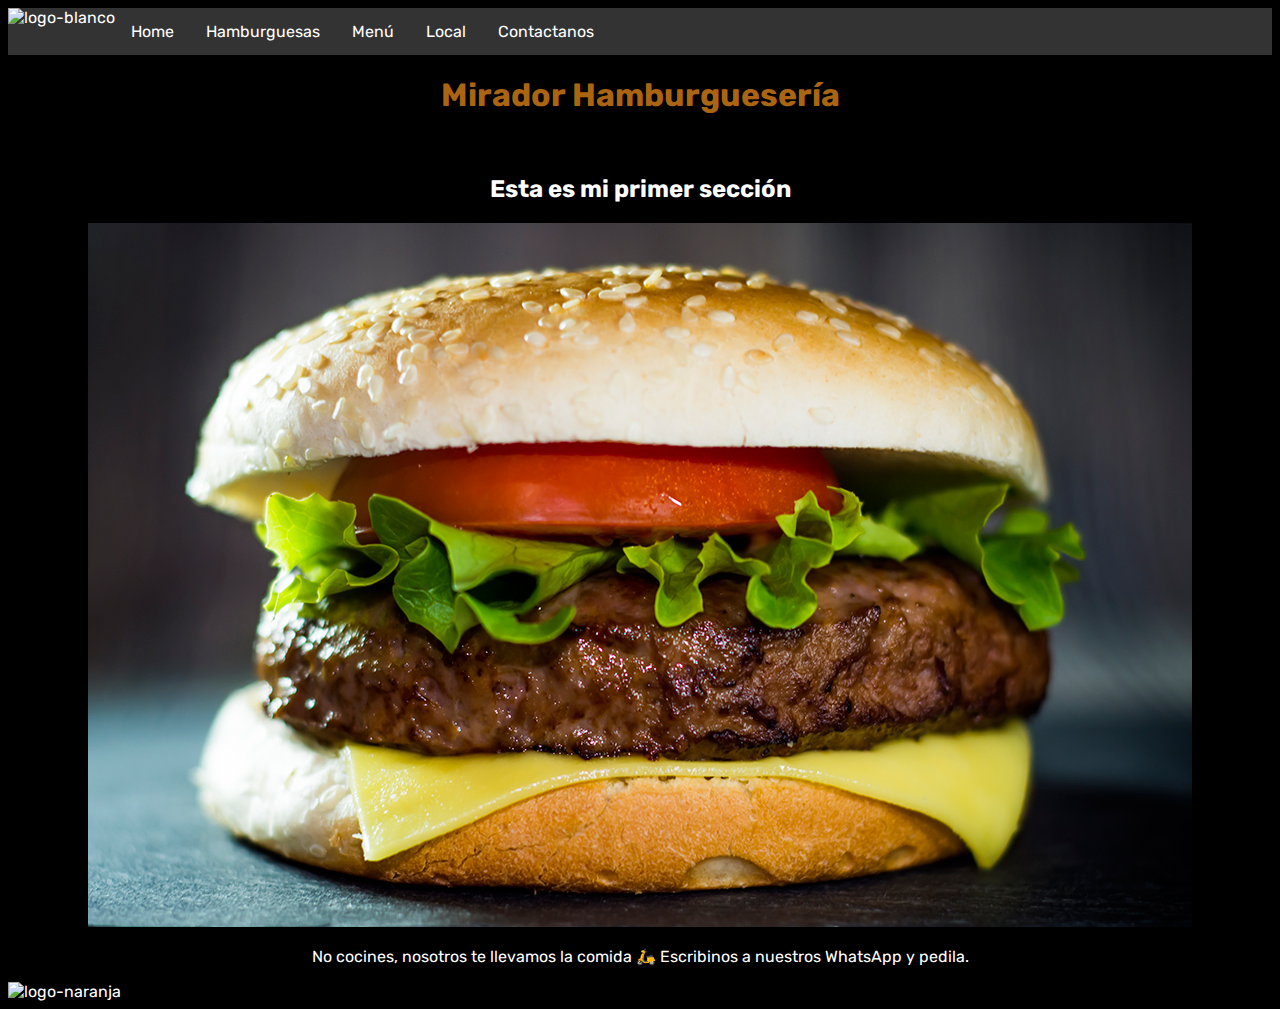
==== index.html @ 471dcbbf "Avances estilos" ====
<!DOCTYPE html>
<html lang="en">

<head>
	<meta charset="UTF-8">
	<meta name="viewport" content="width=device-width, initial-scale=1.0">
	<title>Document</title>
	<link rel="stylesheet" type="text/css" href="styles.css">
	<link href="https://fonts.googleapis.com/css2?family=Rubik&display=swap" rel="stylesheet">
</head>

<body>
	<header class="header">
		<ul>
			<li><img src="./img/logo-blanco.png" alt="logo-blanco" class="img-logo"></li>
			<li><a href="index.html">Home</a></li>
			<li><a href="hamburguesas.html">Hamburguesas</a></li>
			<li><a href="menu.html">Menú</a></li>
			<li><a href="local.html">Local</a></li>
			<li><a href="contacto.html">Contactanos</a></li>
		</ul>
	</header>
	<div class="center">
		<h1 class="font-orange">Mirador Hamburguesería</h1>
		<br>
		<h2>Esta es mi primer sección</h2>
		<img src="./img/hamburguesa.jpg" alt="hamburguesa" id="hambur-home">
		<p>
			No cocines, nosotros te llevamos la comida 🛵

			Escribinos a nuestros WhatsApp y pedila.
		</p>
	</div>	


		<footer>
			<img src="./img/logo-naranja.png" alt="logo-naranja" class="img-logo">
		</footer>
</body>

</html>
---- styles.css ----
body{
    background-color: black;
    color:white;
    font-family: 'Rubik', sans-serif;
}


/* ----- header -----*/

header{
    position: -webkit-sticky;
    position: sticky;
    z-index: 100;
}

header ul {
    list-style-type: none;
    margin: 0;
    padding: 0;
    overflow: hidden;
    background-color: #333;
  }
  
header li {
    float: left;
  }
  
header li a {
    display: block;
    color: white;
    text-align: center;
    padding: 14px 16px;
    text-decoration: none;
  }
  
header li a:hover {
    background-color: #111;
  }

.img-logo{
    width: auto;
    height: 60px;
}

/* ----- útiles-----*/

.center{
  margin: auto;
  text-align: center;
}

.font-orange{
  color: #ab6412 !important;
}


/* ----- table hamburguesas -----*/

table {
    font-family: arial, sans-serif;
    border-collapse: collapse;
    width: 100%;
  }
  
td, th {
    border: 1px solid #dddddd;
    text-align: center;
    padding: 8px;
  }

/* ----- styles index -----*/
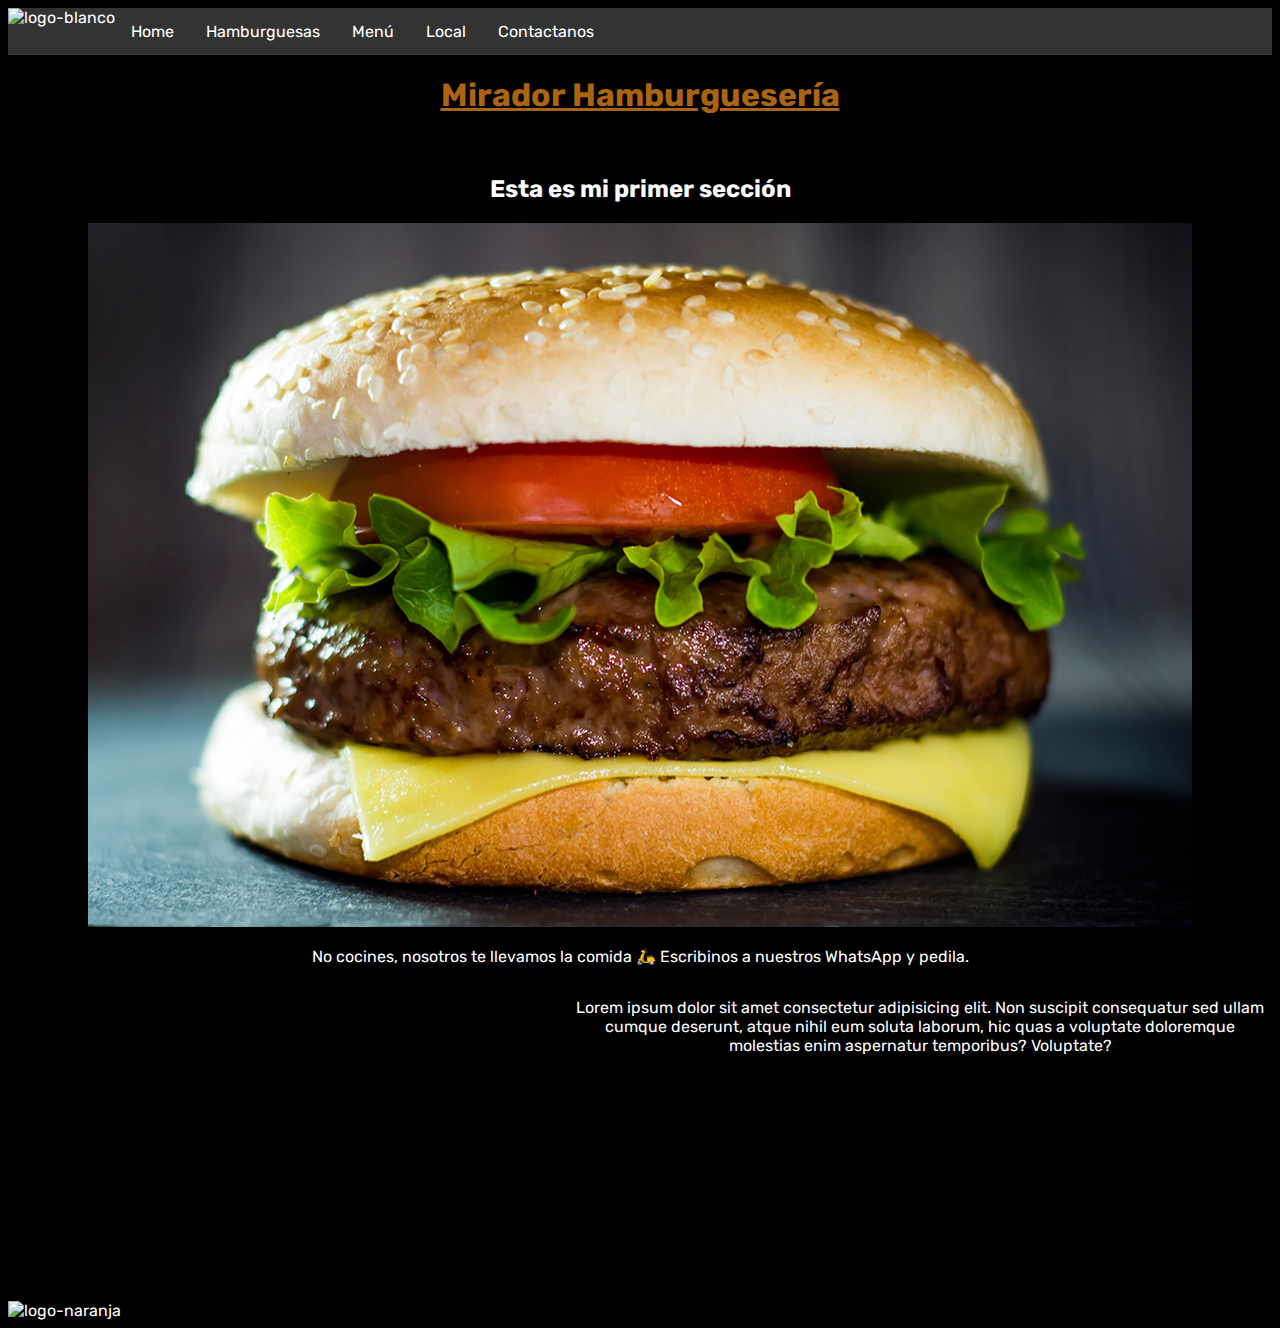
==== commit 0db9133f: "Unidad 3: Segunda entrega" ====
--- a/index.html
+++ b/index.html
@@ -5,7 +5,7 @@
 	<meta charset="UTF-8">
 	<meta name="viewport" content="width=device-width, initial-scale=1.0">
 	<title>Document</title>
-	<link rel="stylesheet" type="text/css" href="styles.css">
+	<link rel="stylesheet" type="text/css" href="css/styles.css">
 	<link href="https://fonts.googleapis.com/css2?family=Rubik&display=swap" rel="stylesheet">
 </head>
 
@@ -21,7 +21,7 @@
 		</ul>
 	</header>
 	<div class="center">
-		<h1 class="font-orange">Mirador Hamburguesería</h1>
+		<h1 class="font-orange font-underline">Mirador Hamburguesería</h1>
 		<br>
 		<h2>Esta es mi primer sección</h2>
 		<img src="./img/hamburguesa.jpg" alt="hamburguesa" id="hambur-home">
@@ -30,12 +30,27 @@
 
 			Escribinos a nuestros WhatsApp y pedila.
 		</p>
-	</div>	
+	</div>
 
-
-		<footer>
-			<img src="./img/logo-naranja.png" alt="logo-naranja" class="img-logo">
-		</footer>
+	<div class="contenedor">
+		<div>
+			<iframe width="560" height="315" src="https://www.youtube.com/embed/U0dW24WEgvE"
+				title="YouTube video player" frameborder="0"
+				allow="accelerometer; autoplay; clipboard-write; encrypted-media; gyroscope; picture-in-picture"
+				allowfullscreen></iframe>
+		</div>
+		<div>
+			<p>
+				Lorem ipsum dolor sit amet consectetur adipisicing elit. Non suscipit
+				consequatur sed ullam cumque deserunt, atque nihil eum soluta laborum,
+				hic quas a voluptate doloremque molestias enim aspernatur temporibus?
+				Voluptate?
+			</p>
+		</div>
+	</div>
+	<footer>
+		<img src="./img/logo-naranja.png" alt="logo-naranja" class="img-logo">
+	</footer>
 </body>
 
 </html>--- a/css/styles.css
+++ b/css/styles.css
@@ -0,0 +1,71 @@
+body{
+    background-color: black;
+    color:white;
+    font-family: 'Rubik', sans-serif;
+}
+
+
+/* ----- header -----*/
+
+header{
+    position: -webkit-sticky;
+    position: sticky;
+    z-index: 100;
+}
+
+header ul {
+    list-style-type: none;
+    margin: 0;
+    padding: 0;
+    overflow: hidden;
+    background-color: #333;
+  }
+  
+header li {
+    float: left;
+  }
+  
+header li a {
+    display: block;
+    color: white;
+    text-align: center;
+    padding: 14px 16px;
+    text-decoration: none;
+  }
+  
+header li a:hover {
+    background-color: #111;
+  }
+
+ .img-logo{
+    width: auto;
+    height: 60px;
+}
+
+/* ----- útiles-----*/
+
+.center{
+  margin: auto;
+  text-align: center;
+}
+
+.font-orange{
+  color: #ab6412 !important;
+  font-weight: bold;
+}
+
+.fondo-estrellas{
+  background-image: url("../img/fondo-menu.png");
+}
+
+.font-underline{
+  text-decoration: underline;
+}
+
+/* ----- styles index -----*/
+
+.contenedor{
+  text-align: center;
+  display: flex;
+}
+
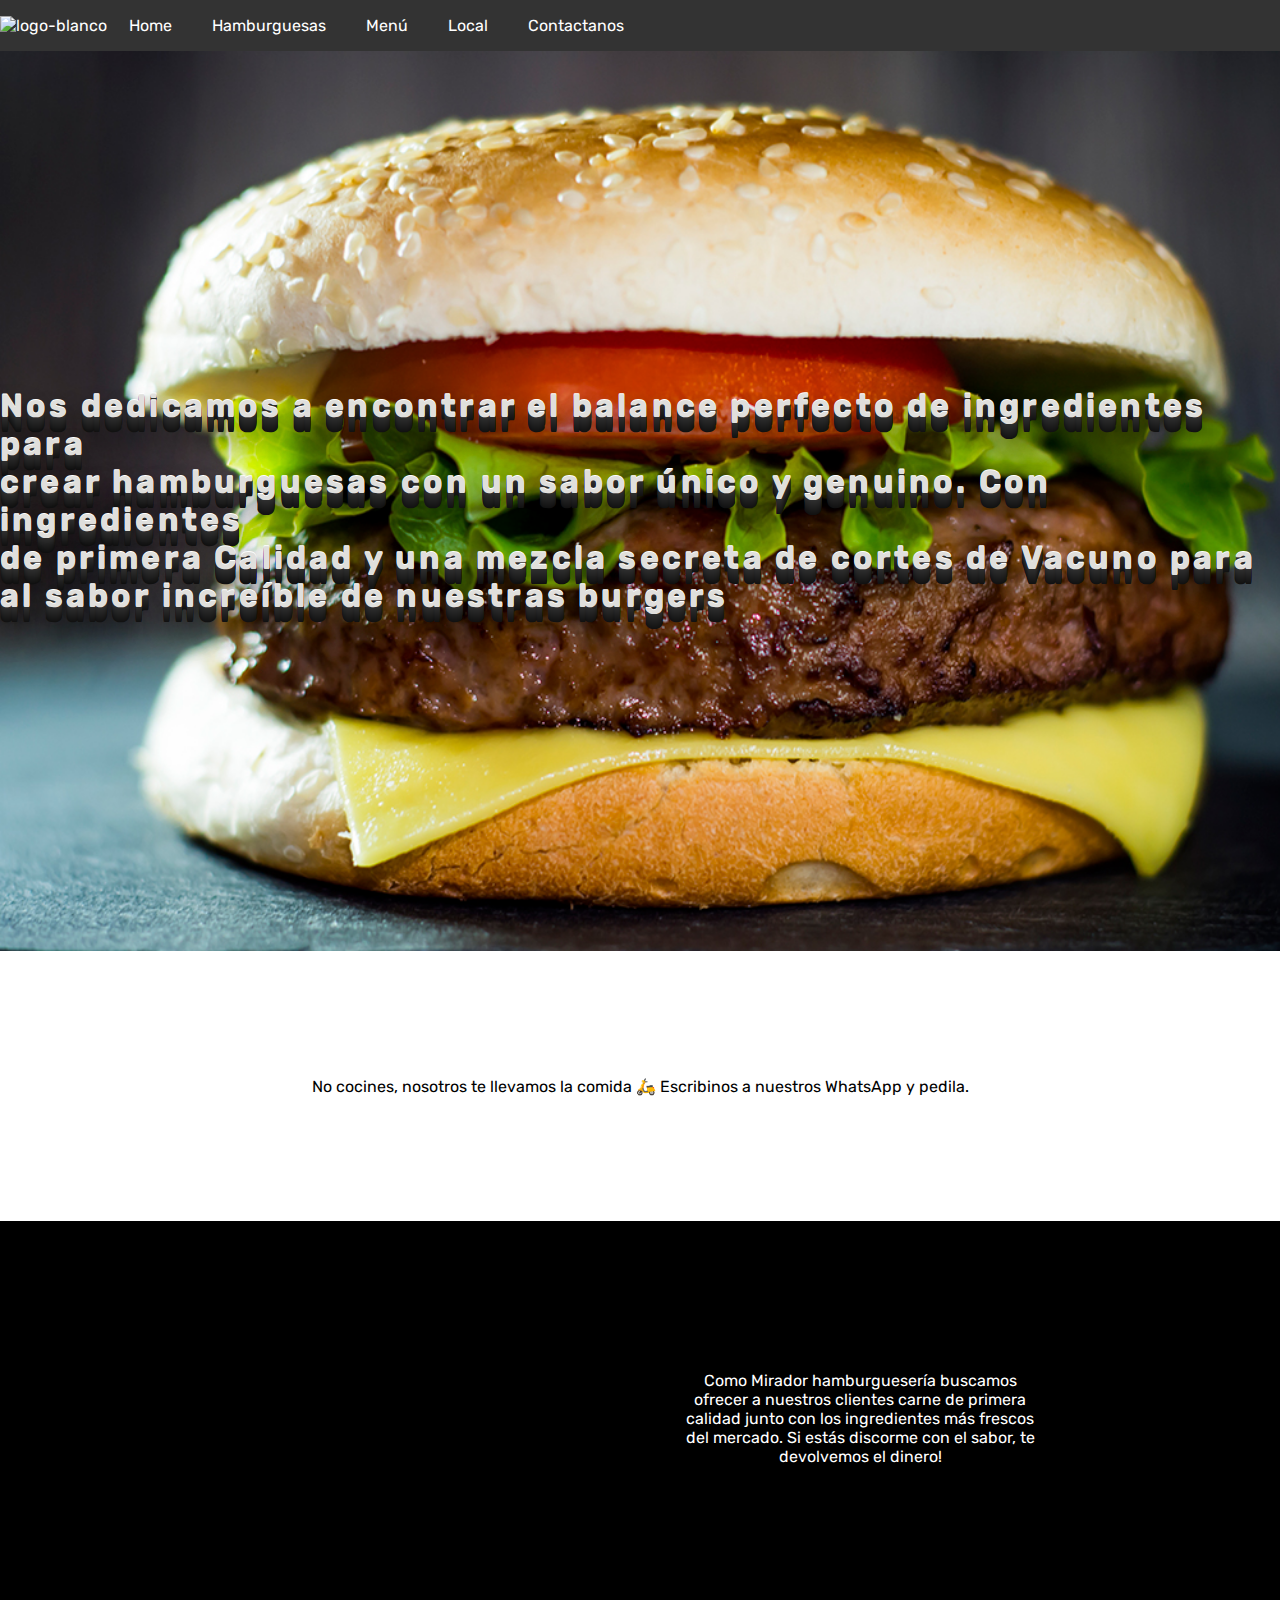
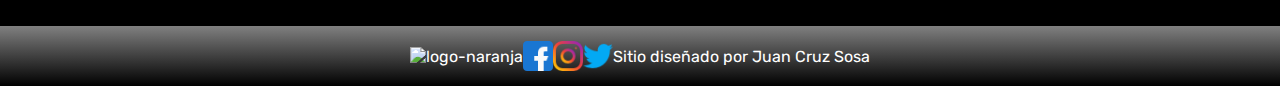
==== commit e402a1ff: "Adelanto entrega 2" ====
--- a/index.html
+++ b/index.html
@@ -20,36 +20,62 @@
 			<li><a href="contacto.html">Contactanos</a></li>
 		</ul>
 	</header>
-	<div class="center">
-		<h1 class="font-orange font-underline">Mirador Hamburguesería</h1>
-		<br>
-		<h2>Esta es mi primer sección</h2>
-		<img src="./img/hamburguesa.jpg" alt="hamburguesa" id="hambur-home">
-		<p>
-			No cocines, nosotros te llevamos la comida 🛵
+	<div class="main__backgroundImg">
+		<div>
+			<h1>Nos dedicamos a encontrar el balance perfecto de ingredientes para
+				<br>crear hamburguesas con un sabor único y genuino. Con ingredientes 
+				<br>de primera Calidad y una mezcla secreta de cortes de Vacuno para 
+				<br>al sabor increíble de nuestras burgers</h1>
+		</div>
+	</div>
+		<div id="primaryHome">
+			<p>
+				No cocines, nosotros te llevamos la comida 🛵
 
-			Escribinos a nuestros WhatsApp y pedila.
-		</p>
-	</div>
+				Escribinos a nuestros WhatsApp y pedila.
+			</p>
+		</div>	
+		<div id="secondaryHome">
+			<div id="secondaryHome__video">
+				<iframe width="560" height="315" src="https://www.youtube.com/embed/U0dW24WEgvE"
+					title="YouTube video player" frameborder="0"
+					allow="accelerometer; autoplay; clipboard-write; encrypted-media; gyroscope; picture-in-picture"
+					allowfullscreen></iframe>
+			</div>
+			<div id="secondaryHome__text">
+				<p>
+					Como Mirador hamburguesería buscamos ofrecer a nuestros 
+					clientes carne de primera calidad junto con los	ingredientes
+					más frescos del mercado. Si estás discorme con el sabor, te 
+					devolvemos el dinero!
 
-	<div class="contenedor">
-		<div>
-			<iframe width="560" height="315" src="https://www.youtube.com/embed/U0dW24WEgvE"
-				title="YouTube video player" frameborder="0"
-				allow="accelerometer; autoplay; clipboard-write; encrypted-media; gyroscope; picture-in-picture"
-				allowfullscreen></iframe>
-		</div>
-		<div>
-			<p>
-				Lorem ipsum dolor sit amet consectetur adipisicing elit. Non suscipit
-				consequatur sed ullam cumque deserunt, atque nihil eum soluta laborum,
-				hic quas a voluptate doloremque molestias enim aspernatur temporibus?
-				Voluptate?
-			</p>
+				</p>
+			</div>
 		</div>
 	</div>
 	<footer>
-		<img src="./img/logo-naranja.png" alt="logo-naranja" class="img-logo">
+		<div class="footer">
+			<div class="footer__imgLogo">
+				<img src="./img/logo-naranja.png" alt="logo-naranja" class="img-logo">
+			</div>
+
+			<div class="footer__imgSocial">
+				<img src="./img/facebook.png" alt="logo-naranja">
+				<img src="./img/instagram.png" alt="logo-naranja">
+				<img src="./img/twitter.png" alt="logo-naranja">
+			</div>
+			<div class="footer__imgLogo">
+				<p> Sitio diseñado por Juan Cruz Sosa </p>
+			</div>
+			<!--	<ul>
+			<li></li>
+			<li><a href="#news">News</a></li>
+			<li><a href="#contact">Contact</a></li>
+			<li><a href="#about">About</a></li>
+		</ul>
+		-->
+		</div>
+		</div>
 	</footer>
 </body>
 
--- a/css/styles.css
+++ b/css/styles.css
@@ -1,3 +1,8 @@
+*{
+  margin: 0px;
+  padding: 0px;
+}
+
 body{
     background-color: black;
     color:white;
@@ -15,21 +20,22 @@
 
 header ul {
     list-style-type: none;
-    margin: 0;
-    padding: 0;
+    margin: 0px;
+    padding: 0px;
     overflow: hidden;
     background-color: #333;
   }
   
-header li {
-    float: left;
+header ul li {
+    text-align: left;
+    display: inline-block;
   }
   
 header li a {
     display: block;
     color: white;
     text-align: center;
-    padding: 14px 16px;
+    padding: 16px 18px;
     text-decoration: none;
   }
   
@@ -39,14 +45,60 @@
 
  .img-logo{
     width: auto;
-    height: 60px;
+    height: 40px;
+}
+
+/* ----- footer-----*/
+footer{
+  margin-top: 10px;
+  background-color: black;
+}
+
+.footer {
+  background-image: linear-gradient(to top, black, grey);
+  display: flex;
+  align-items: center;
+  height: 60px;
+  justify-content: center;
+}
+footer ul {
+  list-style-type: none;
+  margin: 0;
+  padding: 0;
+  overflow: hidden;
+ }
+
+footer li {
+  display: inline-block;
+  
+}
+
+footer li a {
+  display: block;
+  color: white;
+  text-align: center;
+  padding: 14px 16px;
+  text-decoration: none;
+}
+
+.footer__imgSocial{
+  display: flex;
+}
+
+.footer__imgSocial img{
+  height: 30px;
+  width: auto;
+
 }
 
 /* ----- útiles-----*/
 
 .center{
-  margin: auto;
-  text-align: center;
+ 
+  display: flex;
+  justify-content: center;
+  flex-direction: column;
+  align-items: center
 }
 
 .font-orange{
@@ -64,8 +116,374 @@
 
 /* ----- styles index -----*/
 
-.contenedor{
-  text-align: center;
-  display: flex;
-}
-
+/*.main__backgroundImg{
+  background-image: url("../img/hamburguesa.jpg");
+  height: 50%; 
+  background-position: center;
+  background-repeat: no-repeat;
+  background-size: cover;
+}*/
+
+.allSection{
+  display: flex;
+  flex-direction: column;
+  justify-content: center;
+  align-items: center;
+}
+
+.main__backgroundImg{
+  display: flex;
+  height: 100vh;
+  width: 100vw;
+  background-image: url(../img/hamburguesa.jpg);
+  background-repeat: no-repeat;
+  background-size: cover;  
+  align-items: center;
+  justify-content: flex-end;
+}
+
+h1{
+  color: #e0dfdc;
+   letter-spacing: .1em;
+  text-shadow: 
+    0 -1px 0 #fff, 
+    0 1px 0 #2e2e2e, 
+    0 2px 0 #2c2c2c, 
+    0 3px 0 #2a2a2a, 
+    0 4px 0 #282828, 
+    0 5px 0 #262626, 
+    0 6px 0 #242424, 
+    0 7px 0 #222, 
+    0 8px 0 #202020, 
+    0 9px 0 #1e1e1e, 
+    0 10px 0 #1c1c1c, 
+    0 11px 0 #1a1a1a, 
+    0 12px 0 #181818, 
+    0 13px 0 #161616, 
+    0 14px 0 #141414, 
+    0 15px 0 #121212, 
+    0 22px 30px rgba(0, 0, 0, 0.9);
+}
+
+#primaryHome{
+  height: 30vh;
+  width: auto;
+  display: flex;
+  align-items: center;
+  justify-content: center;
+  background-color: white;
+  color: black;
+  font: bold;
+}
+
+#secondaryHome{
+  display: flex;
+  flex-direction: row;
+  justify-content: center;
+  
+}
+
+#secondaryHome__video{
+ padding: 40px;
+ border: 10px;
+ width: 40vh;
+ display: flex;
+ align-items: center;
+ justify-content: center;
+}
+
+#secondaryHome__text{
+  padding: 40px;
+  border: 10px;
+  width: 40vh;
+  display: flex;
+  align-items: center;
+  justify-content: center;
+  text-align: center;
+ }
+ 
+
+/* ----- styles hamburguesas -----*/
+
+#principalHamburguesas{
+ margin: 20px;
+ 
+
+}
+#principalHamburguesas h2{
+  display: flex;
+  justify-content: center;
+}
+
+.hamburguesas-contenedor{
+  display: flex;
+  justify-content: space-evenly;
+  flex-wrap: wrap;
+  margin-top: 20px;
+  margin-bottom: 20px;
+}
+
+
+.cards {
+  width: 300px;
+  height: auto;
+  box-shadow: 0 4px 8px 0 rgba(0,0,0,0.2);
+  border-radius: 5px;
+  border-style: solid;
+  padding: 10px;
+  display: flex;
+  justify-content: center;
+  align-items: center;
+  flex-direction: column;
+}
+
+.cards__img {
+  width: 80%;
+  height: auto;
+  border-radius: 5px 5px 0 0;
+  transition: all 2s;
+}
+
+.cards__img:hover{
+  width: 100%;
+  height: auto;
+}
+
+.cards__text {
+  padding: 2px 16px;
+  line-height: 20px;
+  display: flex;
+  flex-direction: column;
+  align-items: center;
+  justify-content: center;
+}
+
+.cards__text li{
+  list-style-type: none;   
+}
+
+.cards__btn{
+  color: #000;
+  background-color: #ffc107;
+  border-color: #ffc107;
+  width:150px;
+  font-weight: 400;
+  font-weight: bold;
+  line-height: 1.5;
+  text-align: center;
+  text-decoration: none;
+  vertical-align: middle;
+  border: 1px solid transparent;
+  padding: .375rem .75rem;
+  font-size: 1rem;
+  border-radius: .25rem;    
+}
+
+/* ----- styles menú -----*/
+#principalMenu{
+  margin: 30px;
+}
+
+#principalMenu h2{
+  margin: 20px;
+  text-align: center;
+}
+
+#principalMenu table {
+  font-family: arial, sans-serif;
+  border-collapse: collapse;
+  width: 100%;
+}
+
+#principalMenu td, th {
+  border: 1px solid #dddddd;
+  text-align: center;
+  padding: 8px;
+}
+
+#principalMenu ul{
+  list-style-type: none;
+}
+
+#hambur-menu{
+  width: auto;
+  height: 200px;
+}
+.menuContainter {
+  display: grid;
+  grid-template-areas: 
+  "imagen imagen imagen imagen"
+  "hamburguesas simple doble triple"
+  "hamburguesas-cheese simple-cheese doble-cheese triple-cheese"
+  "hamburguesas-americana simple-americana doble-americana triple-americana" 
+  "hamburguesas-triple simple-triple doble-triple triple-triple"
+  "info info info info";
+  grid-template-rows: 300px 50px 100px 100px 100px 200px;
+  grid-template-columns: 40% 20% 20% 20%;
+  align-items: center;
+  justify-items: center;
+
+}
+
+.menuContainter__img {
+  grid-area: imagen;
+  justify-self: center;
+}
+
+.menuContainter__hamburguesas {
+  grid-area: hamburguesas;
+  justify-self: start;
+}
+
+.menuContainter__simple {
+  grid-area: simple;
+  
+}
+
+.menuContainter__doble {
+  grid-area: doble;
+}
+
+.menuContainter__triple {
+  grid-area: triple;
+}
+
+.menuContainter__hamburguesas-cheese {
+  grid-area: hamburguesas-cheese;
+  justify-self: start;
+}
+
+.menuContainter__simple-cheese {
+  grid-area: simple-cheese;
+}
+
+.menuContainter__doble-cheese {
+  grid-area: doble-cheese;
+}
+
+.menuContainter__triple-cheese {
+  grid-area: triple-cheese;
+}
+
+
+.menuContainter__hamburguesas-americana {
+  grid-area: hamburguesas-americana;
+  justify-self: start;
+}
+
+.menuContainter__simple-americana {
+  grid-area: simple-americana;
+}
+
+.menuContainter__doble-americana{
+  grid-area: doble-americana;
+}
+
+.menuContainter__triple-americana{
+  grid-area: triple-americana;
+}
+
+.menuContainter__hamburguesas-triple {
+  grid-area: hamburguesas-triple;
+  justify-self: start;
+}
+
+.menuContainter__simple-triple {
+  grid-area: simple-triple;
+}
+
+.menuContainter__doble-triple{
+  grid-area: doble-triple;
+}
+
+.menuContainter__triple-triple{
+  grid-area: triple-triple;
+}
+.menuContainter__info{
+  grid-area: info;
+
+}
+
+
+/* ----- styles local -----*/
+
+#principalLocal{
+  margin: 30px;
+  text-align: center;
+}
+
+#principalLocal h2{
+  margin: 20px;
+}
+
+/* ----- styles contactanos -----*/
+
+#principalContacto{
+  margin: 30px;
+  text-align: center;
+}
+
+#formulario fieldset{
+  padding: 30px;
+}
+
+#formulario fieldset legend{
+ font-size: 30px;
+ font-weight: bold;
+}
+
+#formulario fieldset h3{
+  margin-bottom: 30px;
+ }
+
+input[type=text], [type=email], select {
+  padding: 8px 16px;
+  margin: 8px 0;
+  display: inline-block;
+  border: 1px solid #ccc;
+  border-radius: 4px;
+  box-sizing: border-box;
+}
+
+input[type=submit] {
+  background-color: #198754;
+  font-weight: bold;
+  color: white;
+  padding: 10px 16px;
+  margin: 8px 0;
+  border: none;
+  border-radius: 4px;
+  cursor: pointer;
+}
+input[type=reset] {
+  background-color: #dc3545;
+  font-weight: bold;
+  color: white;
+  padding: 10px 16px;
+  margin: 8px 0;
+  border: none;
+  border-radius: 4px;
+  cursor: pointer;
+}
+
+#formulario fieldset p{
+  margin: 10px;
+}
+#formulario div{
+  margin: 10px;
+}
+
+#formulario img{
+  margin-top: 30px;
+  animation-duration: 1s;
+  animation-name: rotar;
+  animation-iteration-count: infinite;
+}
+@keyframes rotar {
+  from {
+    transform: rotate(0deg);
+}
+to {
+    transform: rotate(359deg);
+}
+}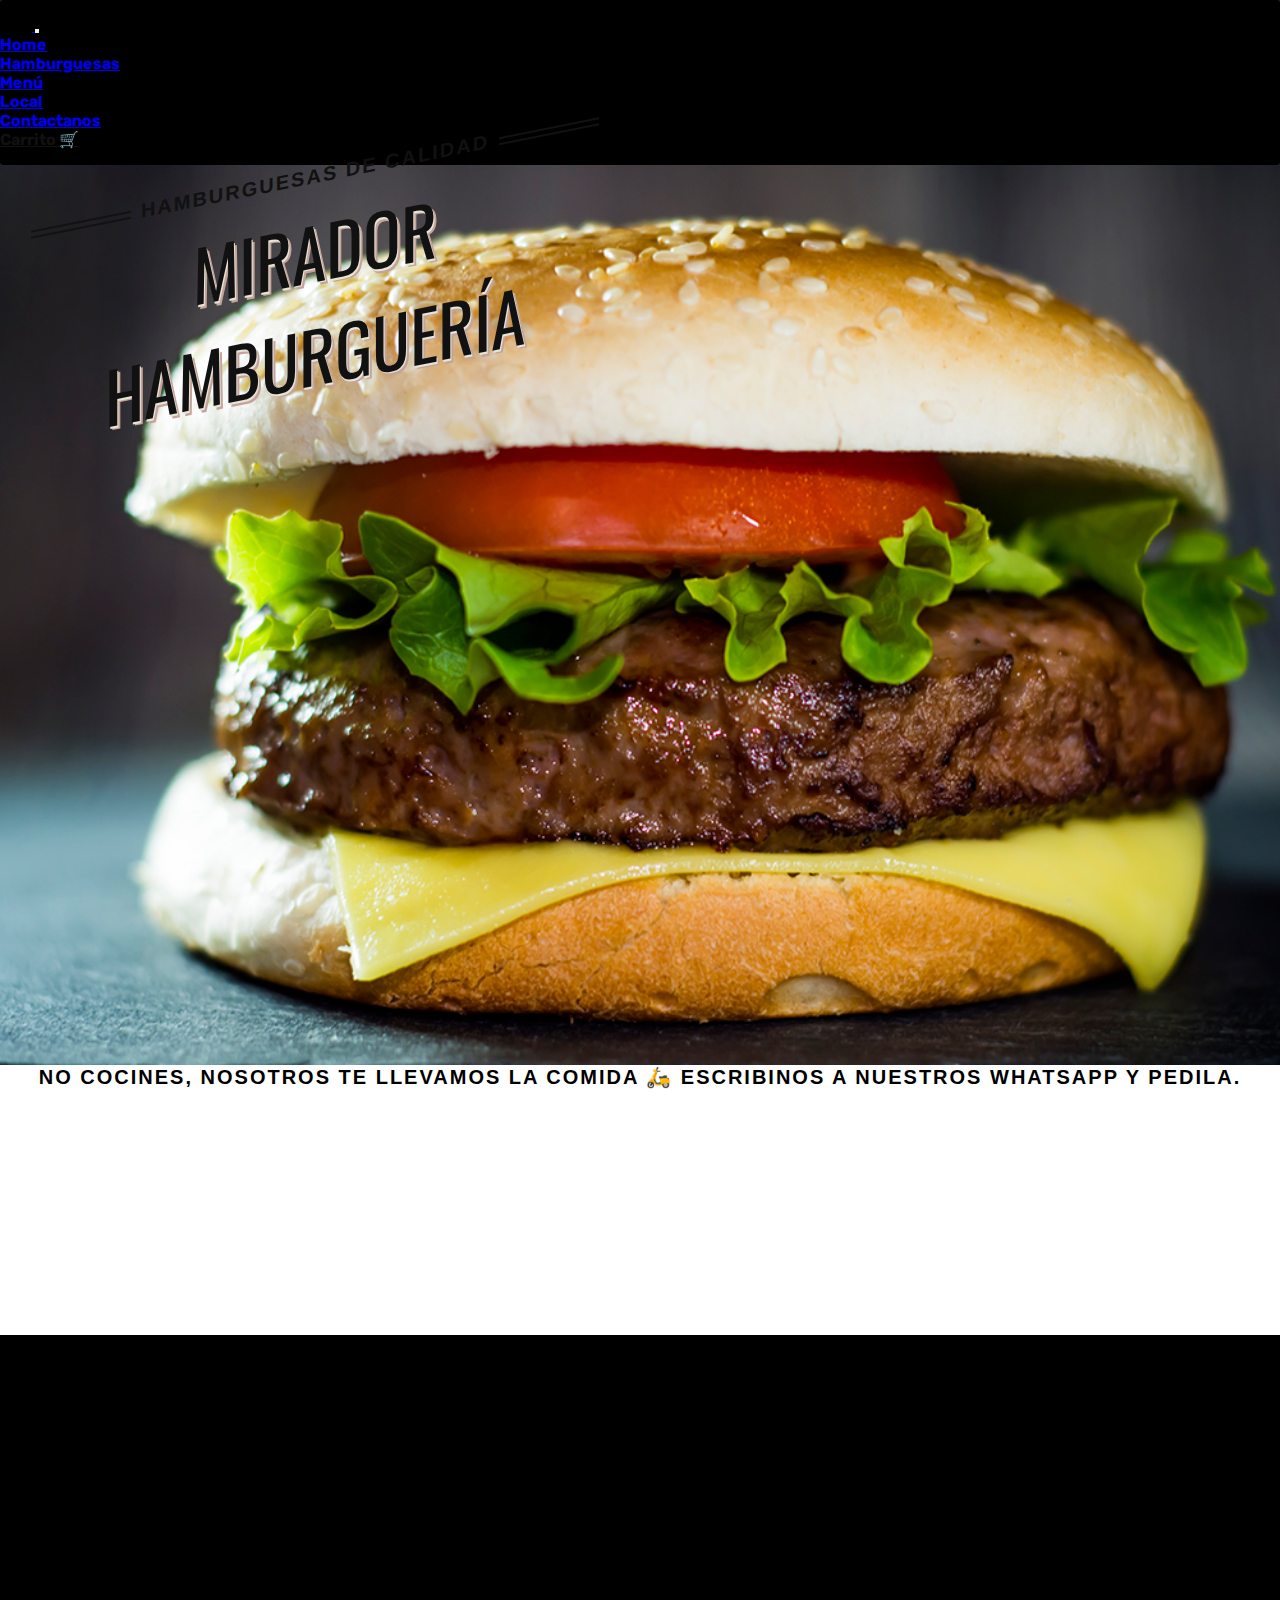
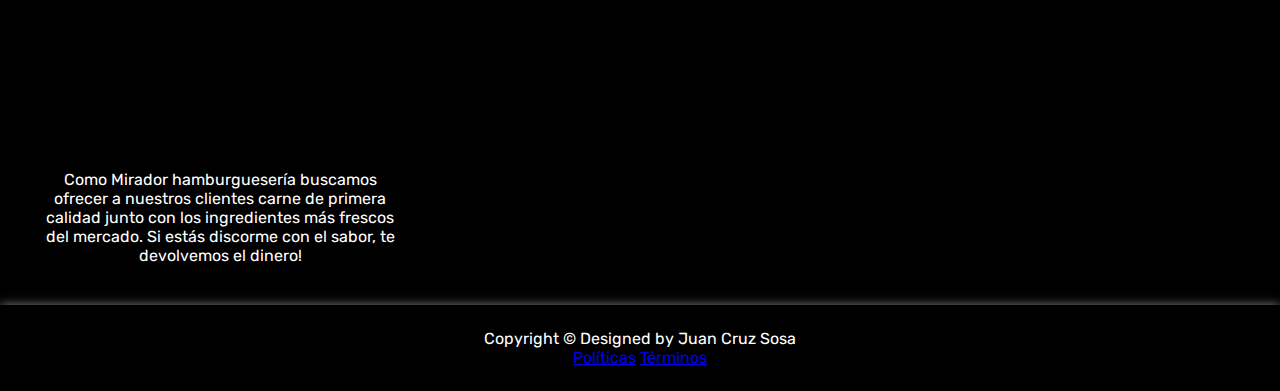
==== commit 5dc76913: "Avances" ====
--- a/index.html
+++ b/index.html
@@ -4,79 +4,141 @@
 <head>
 	<meta charset="UTF-8">
 	<meta name="viewport" content="width=device-width, initial-scale=1.0">
-	<title>Document</title>
+	<title>Hamburguesas</title>
+
+	<!--Bootstrap -->
+	<link href="https://cdn.jsdelivr.net/npm/bootstrap@5.0.2/dist/css/bootstrap.min.css" rel="stylesheet"
+		integrity="sha384-EVSTQN3/azprG1Anm3QDgpJLIm9Nao0Yz1ztcQTwFspd3yD65VohhpuuCOmLASjC" crossorigin="anonymous">
+
+	<!--CSS only -->
 	<link rel="stylesheet" type="text/css" href="css/styles.css">
+
+	<!--Google fonts-->
+	<link rel="preconnect" href="https://fonts.googleapis.com">
+	<link rel="preconnect" href="https://fonts.gstatic.com" crossorigin>
+	<link href="https://fonts.googleapis.com/css2?family=Oswald&display=swap" rel="stylesheet">
 	<link href="https://fonts.googleapis.com/css2?family=Rubik&display=swap" rel="stylesheet">
+
+	<!--Fontawesome-->
+	<script src="https://kit.fontawesome.com/7d4193cf05.js" crossorigin="anonymous"></script>
 </head>
 
 <body>
-	<header class="header">
-		<ul>
-			<li><img src="./img/logo-blanco.png" alt="logo-blanco" class="img-logo"></li>
-			<li><a href="index.html">Home</a></li>
-			<li><a href="hamburguesas.html">Hamburguesas</a></li>
-			<li><a href="menu.html">Menú</a></li>
-			<li><a href="local.html">Local</a></li>
-			<li><a href="contacto.html">Contactanos</a></li>
-		</ul>
+	<header>
+
+		<nav class="navbar navbar-expand-lg navbar-dark bg-dark">
+			<div class="container-fluid">
+				<a class="navbar-brand" href="#">
+					<img src="./img/logo-blanco.png" alt="" width="50" height="auto"
+						class="d-inline-block align-text-top">
+				</a>
+				<button class="navbar-toggler" type="button" data-bs-toggle="collapse"
+					data-bs-target="#navbarSupportedContent" aria-controls="navbarSupportedContent"
+					aria-expanded="false" aria-label="Toggle navigation">
+					<span class="navbar-toggler-icon"></span>
+				</button>
+				<div class="collapse navbar-collapse" id="navbarSupportedContent">
+					<ul class="navbar-nav ms-auto">
+						<li class="nav-item">
+							<a class="nav-link " aria-current="page" href="index.html">Home</a>
+						</li>
+						<li class="nav-item">
+							<a class="nav-link " aria-current="page" href="hamburguesas.html">Hamburguesas</a>
+						</li>
+						<li class="nav-item">
+							<a class="nav-link " aria-current="page" href="menu.html">Menú</a>
+						</li>
+						<li class="nav-item">
+							<a class="nav-link  " aria-current="page" href="local.html">Local</a>
+						</li>
+						<li class="nav-item">
+							<a class="nav-link  " aria-current="page" href="contacto.html">Contactanos</a>
+						</li>
+						<li class="nav-item">
+							<a class="nav-link btn btn-warning nav__btn" aria-current="page" href="#">Carrito 🛒</a>
+						</li>
+					</ul>
+				</div>
+		</nav>
+
 	</header>
-	<div class="main__backgroundImg">
-		<div>
-			<h1>Nos dedicamos a encontrar el balance perfecto de ingredientes para
-				<br>crear hamburguesas con un sabor único y genuino. Con ingredientes 
-				<br>de primera Calidad y una mezcla secreta de cortes de Vacuno para 
-				<br>al sabor increíble de nuestras burgers</h1>
-		</div>
-	</div>
-		<div id="primaryHome">
-			<p>
+	<div class="container-fluid">
+		<main>
+			<div class="main__backgroundImg d-flex justify-content-center align-items-center">
+				<div class="main__titles">
+					<h3>Hamburguesas de calidad</h3>
+					<h1><span class="fontawesome-star star"></span><span>Mirador hamburguería</span><span
+							class="fontawesome-star star"></span></h1>
+				</div>
+			</div>
+		</main>
+
+		<div id="primaryHome" class="d-flex justify-content-center align-items-center">
+			<h2>
 				No cocines, nosotros te llevamos la comida 🛵
 
 				Escribinos a nuestros WhatsApp y pedila.
-			</p>
-		</div>	
-		<div id="secondaryHome">
-			<div id="secondaryHome__video">
-				<iframe width="560" height="315" src="https://www.youtube.com/embed/U0dW24WEgvE"
-					title="YouTube video player" frameborder="0"
-					allow="accelerometer; autoplay; clipboard-write; encrypted-media; gyroscope; picture-in-picture"
-					allowfullscreen></iframe>
-			</div>
-			<div id="secondaryHome__text">
-				<p>
-					Como Mirador hamburguesería buscamos ofrecer a nuestros 
-					clientes carne de primera calidad junto con los	ingredientes
-					más frescos del mercado. Si estás discorme con el sabor, te 
-					devolvemos el dinero!
+			</h2>
+		</div>
+		<div id="secondaryHome" class="container-fluid">
+			<div class="row align-items-center">
+				<div id="secondaryHome__video" class="col">
+					<iframe width="560" height="315" src="https://www.youtube.com/embed/U0dW24WEgvE"
+						title="YouTube video player" frameborder="0"
+						allow="accelerometer; autoplay; clipboard-write; encrypted-media; gyroscope; picture-in-picture"
+						allowfullscreen></iframe>
+				</div>
+				<div id="secondaryHome__text" class="col">
+					<p>
+						Como Mirador hamburguesería buscamos ofrecer a nuestros
+						clientes carne de primera calidad junto con los ingredientes
+						más frescos del mercado. Si estás discorme con el sabor, te
+						devolvemos el dinero!
 
-				</p>
+					</p>
+				</div>
 			</div>
 		</div>
+
 	</div>
+
+	<!-- Footer -->
+
 	<footer>
-		<div class="footer">
-			<div class="footer__imgLogo">
-				<img src="./img/logo-naranja.png" alt="logo-naranja" class="img-logo">
+
+		<div class="container">
+			<div class="row align-items-center">
+				<div class="col-lg-4 text-lg-start">Copyright &copy; Designed by Juan Cruz Sosa</div>
+				<div class="col-lg-4 my-3 my-lg-0">
+					<a class="btn btn-dark btn-social mx-2" href="#!"><i class="fab fa-twitter"></i></a>
+					<a class="btn btn-dark btn-social mx-2" href="#!"><i class="fab fa-facebook-f"></i></a>
+					<a class="btn btn-dark btn-social mx-2" href="#!"><i class="fab fa-instagram"></i></a>
+					<a class="btn btn-dark btn-social mx-2" href="#!"><i class="fab fa-youtube"></i></a>
+				</div>
+				<div class="col-lg-4 text-lg-end">
+					<a class="link-light text-decoration-none me-3" href="#!">Políticas</a>
+					<a class="link-light text-decoration-none" href="#!">Términos</a>
+				</div>
 			</div>
+		</div>
 
-			<div class="footer__imgSocial">
-				<img src="./img/facebook.png" alt="logo-naranja">
-				<img src="./img/instagram.png" alt="logo-naranja">
-				<img src="./img/twitter.png" alt="logo-naranja">
-			</div>
-			<div class="footer__imgLogo">
-				<p> Sitio diseñado por Juan Cruz Sosa </p>
-			</div>
-			<!--	<ul>
-			<li></li>
-			<li><a href="#news">News</a></li>
-			<li><a href="#contact">Contact</a></li>
-			<li><a href="#about">About</a></li>
-		</ul>
-		-->
-		</div>
-		</div>
 	</footer>
+
+	<!-- Bootstrap  JS-->
+	<script src="https://cdn.jsdelivr.net/npm/bootstrap@5.0.2/dist/js/bootstrap.bundle.min.js"></script>
+	<script type="text/javascript">
+		(function () {
+			var options = {
+				whatsapp: "+54926137335", // WhatsApp number
+				call_to_action: "Envíanos un mensaje", // Call to action
+				position: "right", // Position may be 'right' or 'left'
+			};
+			var proto = document.location.protocol, host = "getbutton.io", url = proto + "//static." + host;
+			var s = document.createElement('script'); s.type = 'text/javascript'; s.async = true; s.src = url + '/widget-send-button/js/init.js';
+			s.onload = function () { WhWidgetSendButton.init(host, proto, options); };
+			var x = document.getElementsByTagName('script')[0]; x.parentNode.insertBefore(s, x);
+		})();
+	</script>
 </body>
 
 </html>--- a/css/styles.css
+++ b/css/styles.css
@@ -1,3 +1,14 @@
+/* ---- import ---- */
+
+@import url(http://weloveiconfonts.com/api/?family=fontawesome);
+
+/* fontawesome */
+[class*="fontawesome-"]:before {
+  font-family: 'FontAwesome', sans-serif;
+}
+
+/* ---- CSS ---- */
+
 *{
   margin: 0px;
   padding: 0px;
@@ -5,96 +16,105 @@
 
 body{
     background-color: black;
+    background-image: url("../img/fondo-menu.png");
     color:white;
     font-family: 'Rubik', sans-serif;
 }
 
+.titulos-sections{
+  width: 100%;
+}
+
+h2 {
+  font-family: "Open Sans", Sans-serif;
+  text-transform: uppercase;
+  font-weight: 700;
+  font-size: 20px;
+  letter-spacing: 0.1em;
+  margin-bottom: 10px;  
+}
+
+h2:before, h2:after {
+  content: " ";
+  position: absolute;
+  width: 100px;
+  height: 5px;
+  border-top: 2px solid white;
+  border-bottom: 2px solid white;
+}
+
+h2:before {
+  margin: 9px 0 0 -110px;
+}
+
+h2:after {
+  margin: 9px 0 0 10px;
+}
+
+
 
 /* ----- header -----*/
-
 header{
-    position: -webkit-sticky;
-    position: sticky;
-    z-index: 100;
-}
-
-header ul {
-    list-style-type: none;
-    margin: 0px;
-    padding: 0px;
-    overflow: hidden;
-    background-color: #333;
-  }
-  
-header ul li {
-    text-align: left;
-    display: inline-block;
-  }
-  
-header li a {
-    display: block;
-    color: white;
-    text-align: center;
-    padding: 16px 18px;
-    text-decoration: none;
-  }
-  
-header li a:hover {
-    background-color: #111;
-  }
-
- .img-logo{
-    width: auto;
-    height: 40px;
-}
+  font-weight: bold;
+  color: white;
+}
+.navbar {
+  background: black !important; 
+  color: white;
+  box-shadow: 0px 0px 10px gray;
+  padding: 1rem 0;
+  border-radius: 0.2rem;
+  /*alternativa al border border-radius: 0.2rem;*/
+}
+.navbar-brand{
+  margin-left: 2rem;
+}
+.navbar-nav:last-child{
+  color:#111;
+}
+.nav-item{
+  margin-right: 2rem;
+}
+
+.nav-item{
+  margin-right: 2rem;
+}
+.navbar-nav .nav-item.active .nav-link,
+.navbar-nav .nav-item:hover .nav-link {
+    color:orange;
+}
+
+.navbar-nav:last-child .nav-item.active:last-child .nav-link:last-child,
+.navbar-nav:last-child .nav-item:hover:last-child .nav-link:last-child {
+    color:orange;
+}
+
+.nav__btn {
+  color: #111 !important;
+  font-weight: bold;
+  font-size: 1rem;
+}
+
+
+
 
 /* ----- footer-----*/
+
 footer{
-  margin-top: 10px;
-  background-color: black;
-}
-
-.footer {
-  background-image: linear-gradient(to top, black, grey);
-  display: flex;
-  align-items: center;
-  height: 60px;
-  justify-content: center;
-}
-footer ul {
-  list-style-type: none;
-  margin: 0;
-  padding: 0;
-  overflow: hidden;
- }
-
-footer li {
-  display: inline-block;
-  
-}
-
-footer li a {
-  display: block;
-  color: white;
-  text-align: center;
-  padding: 14px 16px;
-  text-decoration: none;
-}
-
-.footer__imgSocial{
-  display: flex;
-}
-
-.footer__imgSocial img{
-  height: 30px;
-  width: auto;
-
+  box-shadow: 0px 0px 10px gray; 
+  text-align: center;
+  padding-top: 1.5rem !important;
+  padding-bottom: 1.5rem !important;
+
+}
+
+.btn-social:hover {
+  background-color: #ab6412;
 }
 
 /* ----- útiles-----*/
 
 .center{
- 
   display: flex;
   justify-content: center;
   flex-direction: column;
@@ -105,7 +125,9 @@
   color: #ab6412 !important;
   font-weight: bold;
 }
-
+.font-black{
+  color: black !important;
+}
 .fondo-estrellas{
   background-image: url("../img/fondo-menu.png");
 }
@@ -116,13 +138,6 @@
 
 /* ----- styles index -----*/
 
-/*.main__backgroundImg{
-  background-image: url("../img/hamburguesa.jpg");
-  height: 50%; 
-  background-position: center;
-  background-repeat: no-repeat;
-  background-size: cover;
-}*/
 
 .allSection{
   display: flex;
@@ -132,56 +147,86 @@
 }
 
 .main__backgroundImg{
-  display: flex;
   height: 100vh;
-  width: 100vw;
   background-image: url(../img/hamburguesa.jpg);
   background-repeat: no-repeat;
   background-size: cover;  
-  align-items: center;
-  justify-content: flex-end;
-}
-
-h1{
-  color: #e0dfdc;
-   letter-spacing: .1em;
-  text-shadow: 
-    0 -1px 0 #fff, 
-    0 1px 0 #2e2e2e, 
-    0 2px 0 #2c2c2c, 
-    0 3px 0 #2a2a2a, 
-    0 4px 0 #282828, 
-    0 5px 0 #262626, 
-    0 6px 0 #242424, 
-    0 7px 0 #222, 
-    0 8px 0 #202020, 
-    0 9px 0 #1e1e1e, 
-    0 10px 0 #1c1c1c, 
-    0 11px 0 #1a1a1a, 
-    0 12px 0 #181818, 
-    0 13px 0 #161616, 
-    0 14px 0 #141414, 
-    0 15px 0 #121212, 
-    0 22px 30px rgba(0, 0, 0, 0.9);
+}
+
+.main__titles {
+  position: absolute;
+  width: 70vh;
+  text-align: center;
+}
+
+h1, h3 {
+  transform: matrix(1, -0.20, 0, 1, 0, 0);
+  -ms-transform: matrix(1, -0.20, 0, 1, 0, 0);
+  -webkit-transform: matrix(1, -0.20, 0, 1, 0, 0);
+  color: #111;
+}
+
+h1 {
+  font-family: "Oswald", Sans-serif;
+  text-transform: uppercase;
+  font-weight: 400;
+  font-size: 70px;
+  text-shadow: 1px 2px #e6e6d8, 3px 4px #c6a39a;
+}
+
+h1 span {
+  display: inline-block;
+  vertical-align: middle;
+}
+
+span.star {
+  font-size: 20px;
+}
+
+h3 {
+  font-family: "Open Sans", Sans-serif;
+  text-transform: uppercase;
+  font-weight: 700;
+  font-size: 20px;
+  letter-spacing: 0.1em;
+  margin-bottom: 10px;  
+  position: relative;
+}
+
+h3:before, h3:after {
+  content: " ";
+  position: absolute;
+  width: 100px;
+  height: 4px;
+  border-top: 2px solid #121212;
+  border-bottom: 2px solid #121212;
+}
+
+h3:before {
+  margin: 9px 0 0 -110px;
+}
+
+h3:after {
+  margin: 9px 0 0 10px;
 }
 
 #primaryHome{
+  background: #e6e6d8 url('https://dl.dropboxusercontent.com/s/t0gu051d08sei65/bg-retro-noise.png');
+  color: #121212;
   height: 30vh;
   width: auto;
-  display: flex;
-  align-items: center;
-  justify-content: center;
   background-color: white;
   color: black;
   font: bold;
-}
-
-#secondaryHome{
-  display: flex;
-  flex-direction: row;
-  justify-content: center;
-  
-}
+  text-align: center;
+}
+
+#primaryHome h2:before, #primaryHome h2:after{
+  border-top: 0px;
+  border-bottom: 0px;
+}
+
+
 
 #secondaryHome__video{
  padding: 40px;
@@ -207,14 +252,15 @@
 
 #principalHamburguesas{
  margin: 20px;
- 
-
-}
-#principalHamburguesas h2{
-  display: flex;
-  justify-content: center;
-}
-
+ display: flex;
+ flex-direction: column;
+
+}
+.titulo-hamburguesas{
+  display: flex;
+  justify-content: center;
+  margin: 20px;
+}
 .hamburguesas-contenedor{
   display: flex;
   justify-content: space-evenly;
@@ -222,7 +268,6 @@
   margin-top: 20px;
   margin-bottom: 20px;
 }
-
 
 .cards {
   width: 300px;
@@ -263,23 +308,23 @@
 }
 
 .cards__btn{
-  color: #000;
-  background-color: #ffc107;
-  border-color: #ffc107;
-  width:150px;
-  font-weight: 400;
   font-weight: bold;
-  line-height: 1.5;
-  text-align: center;
-  text-decoration: none;
-  vertical-align: middle;
-  border: 1px solid transparent;
-  padding: .375rem .75rem;
   font-size: 1rem;
-  border-radius: .25rem;    
-}
+  background: orange;
+  border: none;
+  outline: none;
+  border-radius: 0.2rem;
+  padding: 0.5rem 1rem;
+  cursor: pointer;    
+}
+
+.cards__btn:hover{
+  background: #ab6412;
+}
+
 
 /* ----- styles menú -----*/
+
 #principalMenu{
   margin: 30px;
 }
@@ -309,6 +354,7 @@
   width: auto;
   height: 200px;
 }
+
 .menuContainter {
   display: grid;
   grid-template-areas: 
@@ -322,7 +368,6 @@
   grid-template-columns: 40% 20% 20% 20%;
   align-items: center;
   justify-items: center;
-
 }
 
 .menuContainter__img {
@@ -337,7 +382,6 @@
 
 .menuContainter__simple {
   grid-area: simple;
-  
 }
 
 .menuContainter__doble {
@@ -365,7 +409,6 @@
   grid-area: triple-cheese;
 }
 
-
 .menuContainter__hamburguesas-americana {
   grid-area: hamburguesas-americana;
   justify-self: start;
@@ -409,11 +452,20 @@
 
 #principalLocal{
   margin: 30px;
-  text-align: center;
+  display: flex;
+  flex-direction: column;
+  align-items: center;
+  justify-content: center;
 }
 
 #principalLocal h2{
   margin: 20px;
+}
+#principalLocal iframe{
+  margin: 20px;
+}
+#principalLocal p{
+   margin: 20px;
 }
 
 /* ----- styles contactanos -----*/
